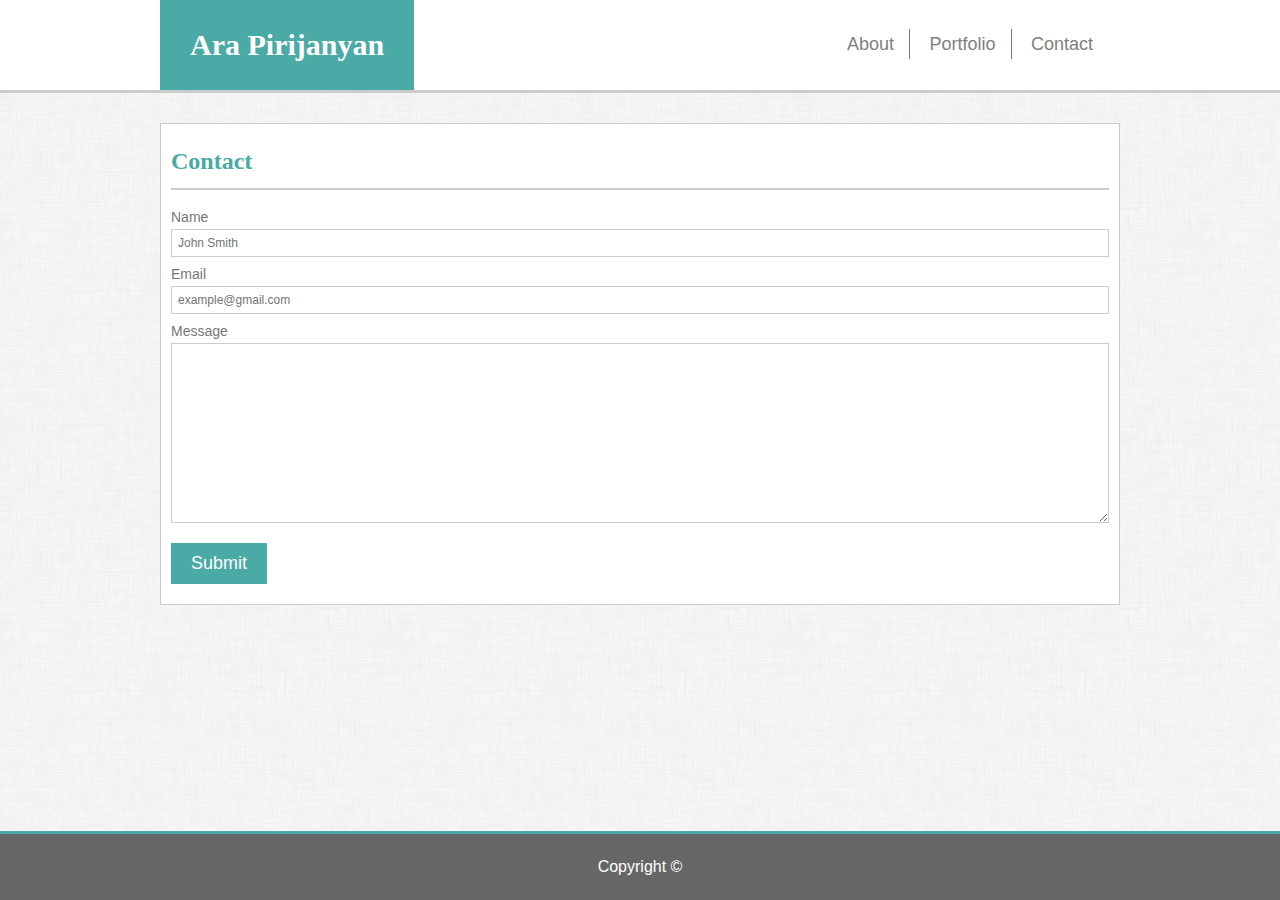
==== contact.html @ db239095 "finished index contact portfolio" ====
<!doctype html>
<html lang="en">
<head>
    <meta charset="UTF-8">
    <title>Contact</title>
    <link rel="stylesheet" href="assets/css/reset.css">
    <link rel="stylesheet" href="assets/css/style.css">
</head>
<body>
    <header>
        <div class="wraper">
            <h1>Ara Pirijanyan</h1>

            <nav>
                <ul>
                    <li><a href="index.html">About</a></li>
                    <li><a href="portfolio.html">Portfolio</a></li>
                    <li><a href="contact.html">Contact</a></li>
                </ul>
            </nav>
        </div>
    </header>

    <div class="wraper">
        <section id="about-me">
            <h2>Contact</h2>

            <form>
                <label for="name">Name</label>
                <input type="text" name="name" id="form-name" placeholder="John Smith">

                <label for="name">Email</label>
                <input type="email" name="email" id="form-email" placeholder="example@gmail.com">

                <label for="message">Message</label>
                <textarea name="message" id="form-message"></textarea>

                <button type="submit">Submit</button>
            </form>
        </section>
    </div>

    <div class="clearfix"></div>

    <footer>
      Copyright &copy
    </footer>
   
</body>
</html>
---- assets/css/style.css ----
*{
    box-sizing: border-box;
}

body{
    background: url('../images/bg.png');
    font-family: Arial, Helvetica, sans-serif;
    overflow:auto;
    color: #777;
}

h1, h2{
    font-family: Georgia, 'Times New Roman', Times, serif;
    color: #4aaaa5;
    font-weight: bold;
}

header{
    background: white;
    border-bottom: 3px solid #ccc;
    margin-bottom: 30px;
}

header h1{
    background: #4aaaa5;
    color: white;
    display: inline-block;
    padding: 30px;
    font-size: 30px;
}

nav{
    width: 300px;
    float: right;
    margin-top: 35px;
    text-align: center;
}

nav ul li{
    display: inline;
}

a{
    color: gray;
    font-size: 18px;
    padding: 5px 15px;
    border-right: 1px solid #777;
    text-decoration: none;
}

nav ul li:last-child a{
    border-right: none;
    padding-right: none;
}

p{
    font-size: 16px;
    line-height: 22px;
    margin-bottom: 20px;
    line-height: 1.6em;
}

h2{
    font-size: 24px;
    padding: 15px 0;
    margin-bottom: 20px;
    border-bottom: 2px solid #ccc;
    color: #4aaaa5;
}

h3{
    background: #4aaaa5;
    color: white;
    text-align: center;
    padding: 15px 0;
    position: absolute;
    bottom: 5px;
    width: 100%;
}
label{
    font-size: 14px;
    display: block;
}

input, textarea{
    width: 100%;
    display: block;
    margin: 5px 0 10px 0;
    border: 1px solid #ccc;
    padding: 6px;
    font-size: 12px;
}

textarea{
    height: 180px;
}

button{
    background: #4aaaa5;
    color: white;
    padding: 10px 20px;
    margin: 10px 0;
    font-size: 18px;
    border: none;
}
.image{
    width: 200px;
    height: 200px;
    float: left;
    margin: 0 15px 15px 0;
}

.clearfix{
    display: block;
    clear: both;
}
.wraper{
    width: 960px;
    margin: 0 auto;
}

#about-me{
    background: #ffffff;;
    padding: 10px;
    border: 1px solid #ccc;
    overflow: hidden;
}

.portfolio{
    position: relative;
    float: left;
    margin-bottom: 20px;
    margin-left: 20px;
    width: 30%;
    height: 150px;
}

footer{
    background: #666;
    border-top: 3px solid #4aaaa5;
    color: white;
    text-align: center;
    padding: 25px;
    position: fixed;
    bottom: 0;
    width: 100%;
}

#port1{
    background: url('../images/1.jpg')
}
#port2{
    background: url('../images/2.jpg')
}
#port3{
    background: url('../images/3.jpg');
    float: left;
}
#port4{
    background: url('../images/4.jpg')
}
#port5{
    background: url('../images/5.jpg')
}
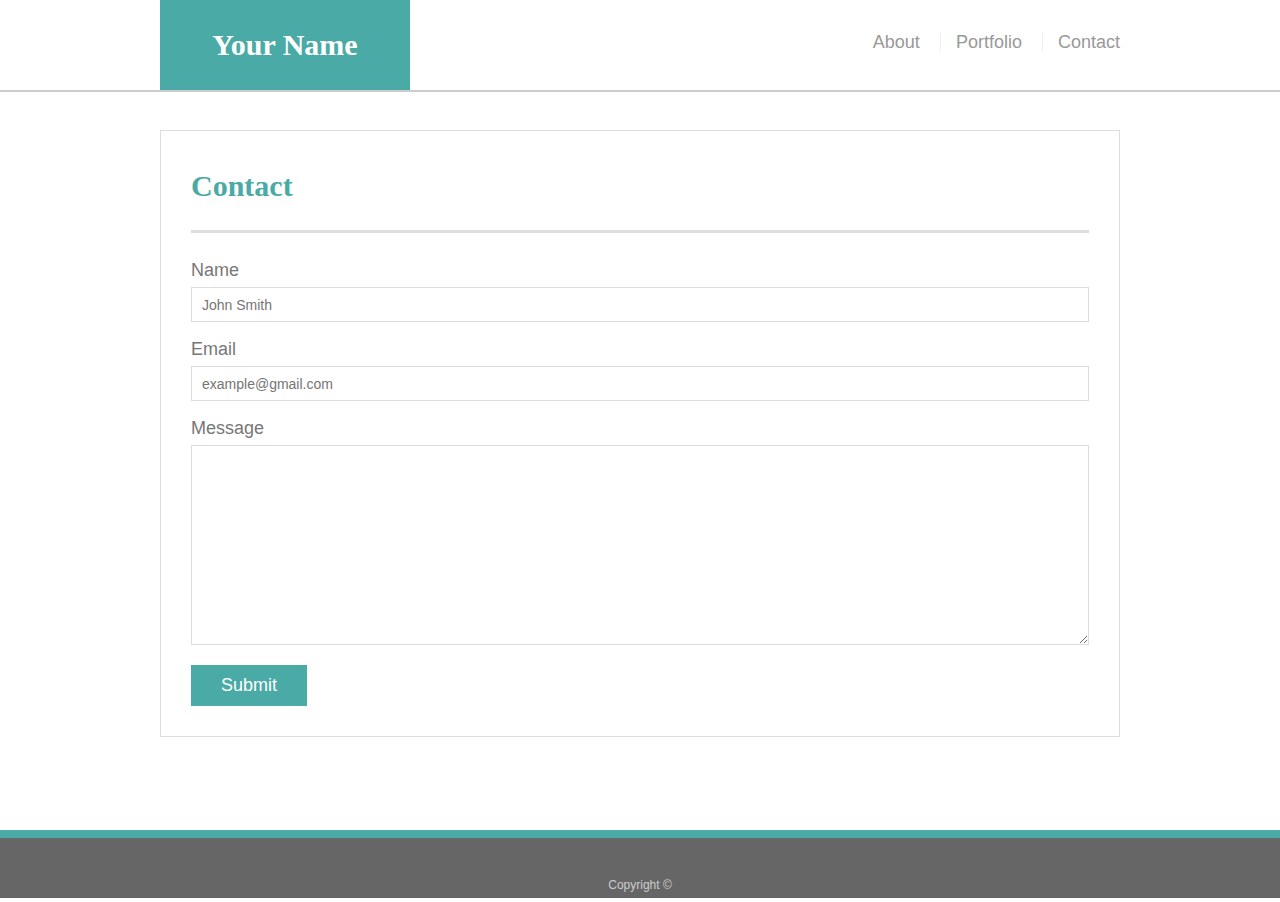
==== commit 5595dfe6: "media responsive" ====
--- a/contact.html
+++ b/contact.html
@@ -1,50 +1,57 @@
 <!doctype html>
-<html lang="en">
+<html lang="en-us">
+
 <head>
-    <meta charset="UTF-8">
-    <title>Contact</title>
-    <link rel="stylesheet" href="assets/css/reset.css">
-    <link rel="stylesheet" href="assets/css/style.css">
+  <meta charset="UTF-8">
+  <title>Contact | Your Name</title>
+  <link rel="stylesheet" type="text/css" href="assets/css/reset.css">
+  <link rel="stylesheet" type="text/css" href="assets/css/style.css">
 </head>
+
 <body>
-    <header>
-        <div class="wraper">
-            <h1>Ara Pirijanyan</h1>
 
-            <nav>
-                <ul>
-                    <li><a href="index.html">About</a></li>
-                    <li><a href="portfolio.html">Portfolio</a></li>
-                    <li><a href="contact.html">Contact</a></li>
-                </ul>
-            </nav>
-        </div>
-    </header>
+  <header id="masthead">
+    <div class="container">
+      <a href="index.html" id="logo">Your Name</a>
+      <nav>
+        <a href="index.html">About</a>
+        <a href="portfolio.html">Portfolio</a>
+        <a href="contact.html">Contact</a>
+      </nav>
+    </div>
+  </header>
 
-    <div class="wraper">
-        <section id="about-me">
-            <h2>Contact</h2>
+  <div id="main-container" class="container">
+    <section class="main-section">
+      <h1>Contact</h1>
 
-            <form>
-                <label for="name">Name</label>
-                <input type="text" name="name" id="form-name" placeholder="John Smith">
+      <form id="contact-form">
+        <ul>
+          <li>
+            <label for="name">Name</label>
+            <input type="text" id="name" name="name" placeholder="John Smith" required="required">
+          </li>
+          <li>
+            <label for="email">Email</label>
+            <input type="email" id="email" name="email" placeholder="example@gmail.com" required="required">
+          </li>
+          <li>
+            <label for="message">Message</label>
+            <textarea id="message" name="message" required="required"></textarea>
+          </li>
+        </ul>
+        <input type="submit">
+      </form>
 
-                <label for="name">Email</label>
-                <input type="email" name="email" id="form-email" placeholder="example@gmail.com">
+    </section>
 
-                <label for="message">Message</label>
-                <textarea name="message" id="form-message"></textarea>
+  </div>
 
-                <button type="submit">Submit</button>
-            </form>
-        </section>
+  <footer>
+    <div class="container">
+      Copyright &copy; 
     </div>
+  </footer>
+</body>
 
-    <div class="clearfix"></div>
-
-    <footer>
-      Copyright &copy
-    </footer>
-   
-</body>
 </html>--- a/assets/css/style.css
+++ b/assets/css/style.css
@@ -1,164 +1,249 @@
-*{
+body {
+    font-family: Arial, "Helvetica Neue", Helvetica, sans-serif;
+    font-size: 18px;
+    line-height: 34px;
+    color: #777;
+  }
+  
+  * {
     box-sizing: border-box;
-}
-
-body{
-    background: url('../images/bg.png');
-    font-family: Arial, Helvetica, sans-serif;
-    overflow:auto;
-    color: #777;
-}
-
-h1, h2{
-    font-family: Georgia, 'Times New Roman', Times, serif;
+  }
+  
+  /* general */
+  
+  .container {
+    width: 100%;
+    max-width: 960px;
+    margin: 0 auto;
+    clear: both;
+  }
+  
+  h1,
+  h2,
+  h3,
+  p {
+    margin-bottom: 20px;
+  }
+  
+  p:last-child {
+    margin-bottom: 0;
+  }
+  
+  h1,
+  h2,
+  h3 {
+    font-family: Georgia, Times, "Times New Roman", serif;
+    font-weight: 700;
     color: #4aaaa5;
-    font-weight: bold;
-}
-
-header{
-    background: white;
-    border-bottom: 3px solid #ccc;
-    margin-bottom: 30px;
-}
-
-header h1{
+  }
+  
+  h1 {
+    padding-bottom: 20px;
+    font-size: 30px;
+    line-height: 49px;
+    border-bottom: 3px solid #ddd;
+  }
+  
+  h2,
+  h3 {
+    font-size: 22px;
+  }
+  
+  /* header */
+  
+  #masthead {
+    position: fixed;
+    z-index: 99;
+    width: 100%;
+    margin: 0 0 30px;
+    overflow: auto;
+    color: #fff;
+    background: #fff;
+    border-bottom: 2px solid #ccc;
+  }
+  
+  #logo {
+    float: left;
+    width: 250px;
+    height: 90px;
+    font-family: Georgia, Times, "Times New Roman", serif;
+    font-size: 30px;
+    font-weight: 700;
+    line-height: 90px;
+    color: #fff;
+    text-align: center;
+    text-decoration: none;
     background: #4aaaa5;
-    color: white;
+  }
+  
+  nav {
+    float: right;
+    margin-top: 25px;
+  }
+  
+  nav a {
     display: inline-block;
+    padding-left: 15px;
+    margin-left: 15px;
+    line-height: 18px;
+    color: #999;
+    text-decoration: none;
+    border-left: 1px solid #efefef;
+  }
+  
+  nav a:first-child {
+    border-left: 0 none;
+  }
+  
+  /* footer */
+  
+  footer {
+    padding: 30px 0;
+    clear: both;
+    font-size: 12px;
+    color: #fff;
+    color: #ccc;
+    text-align: center;
+    background: #666;
+    border-top: 8px solid #4aaaa5;
+    height: 50px;
+  }
+  
+  h3, h2 {
+    padding-bottom: 20px;
+    margin-bottom: 15px;
+    line-height: 22px;
+    border-bottom: 2px solid #eee;
+  }
+  
+  /* main */
+  
+  #main-container {
+    padding-top: 130px;
+    min-height: calc(100vh - 70px);
+  }
+  
+  .main-section {
+    float: left;
+    width: 100%;
+    max-width: 960px;
     padding: 30px;
-    font-size: 30px;
-}
-
-nav{
-    width: 300px;
-    float: right;
-    margin-top: 35px;
+    margin: 0 0 40px;
+    background: #fff;
+    border: 1px solid #ddd;
+  }
+  
+  /* portfolio page */
+  
+  .work {
+    position: relative;
+    float: left;
+    width: 274px;
+    margin: 20px 0 25px;
+    overflow: auto;
+  }
+  
+  .work:nth-child(even) {
+    margin-right: 40px;
+  }
+  
+  .work img {
+    width: 100%;
+    border: 0 none;
+    opacity: 0.8;
+  }
+  
+  .work h3 {
+    position: absolute;
+    bottom: 20px;
+    width: 100%;
+    padding: 15px;
+    margin-bottom: 0;
+    font-weight: 300;
+    line-height: 30px;
+    color: #fff;
     text-align: center;
-}
-
-nav ul li{
-    display: inline;
-}
-
-a{
-    color: gray;
+    background: #4aaaa5;
+    border-bottom: 0;
+  }
+  
+  .auth-image {
+    float: left;
+    width: 200px;
+    height: auto;
+    margin-top: 10px;
+    margin-right: 25px;
+  }
+  
+  /* contact page */
+  
+  #contact-form ul {
+    margin-bottom: 20px;
+  }
+  
+  #contact-form li {
+    margin-bottom: 10px;
+  }
+  
+  label,
+  input[type=text],
+  input[type=email],
+  textarea {
+    display: block;
+    width: 100%;
+  }
+  
+  input[type=text],
+  input[type=email],
+  textarea {
+    height: 35px;
+    padding: 0 10px;
+    font-size: 14px;
+    border: 1px solid #ddd;
+  }
+  
+  textarea {
+    height: 200px;
+  }
+  
+  input[type=submit] {
+    padding: 10px 30px;
     font-size: 18px;
-    padding: 5px 15px;
-    border-right: 1px solid #777;
-    text-decoration: none;
-}
-
-nav ul li:last-child a{
-    border-right: none;
-    padding-right: none;
-}
-
-p{
-    font-size: 16px;
-    line-height: 22px;
-    margin-bottom: 20px;
-    line-height: 1.6em;
-}
-
-h2{
-    font-size: 24px;
-    padding: 15px 0;
-    margin-bottom: 20px;
-    border-bottom: 2px solid #ccc;
-    color: #4aaaa5;
-}
-
-h3{
+    color: #fff;
+    cursor: pointer;
     background: #4aaaa5;
-    color: white;
-    text-align: center;
-    padding: 15px 0;
-    position: absolute;
-    bottom: 5px;
-    width: 100%;
-}
-label{
-    font-size: 14px;
-    display: block;
-}
-
-input, textarea{
-    width: 100%;
-    display: block;
-    margin: 5px 0 10px 0;
-    border: 1px solid #ccc;
-    padding: 6px;
-    font-size: 12px;
-}
-
-textarea{
-    height: 180px;
-}
-
-button{
-    background: #4aaaa5;
-    color: white;
-    padding: 10px 20px;
-    margin: 10px 0;
-    font-size: 18px;
-    border: none;
-}
-.image{
-    width: 200px;
-    height: 200px;
-    float: left;
-    margin: 0 15px 15px 0;
-}
-
-.clearfix{
-    display: block;
-    clear: both;
-}
-.wraper{
-    width: 960px;
-    margin: 0 auto;
-}
-
-#about-me{
-    background: #ffffff;;
-    padding: 10px;
-    border: 1px solid #ccc;
-    overflow: hidden;
-}
-
-.portfolio{
-    position: relative;
-    float: left;
-    margin-bottom: 20px;
-    margin-left: 20px;
-    width: 30%;
-    height: 150px;
-}
-
-footer{
-    background: #666;
-    border-top: 3px solid #4aaaa5;
-    color: white;
-    text-align: center;
-    padding: 25px;
-    position: fixed;
-    bottom: 0;
-    width: 100%;
-}
-
-#port1{
-    background: url('../images/1.jpg')
-}
-#port2{
-    background: url('../images/2.jpg')
-}
-#port3{
-    background: url('../images/3.jpg');
-    float: left;
-}
-#port4{
-    background: url('../images/4.jpg')
-}
-#port5{
-    background: url('../images/5.jpg')
-}+    border: 0 none;
+  }
+  
+  @media screen and (max-width: 980px) {
+  
+    .main-section {width: 70%;
+    
+  }
+  
+  @media screen and (max-width: 768px) {
+    #masthead {
+      position: static;
+      margin: auto;
+      padding-left: 2%;
+      padding-right: 2%;
+    }
+    
+    .main-section {width: 96%;
+        padding-left: 2%;
+        margin-top: -13%;
+        margin-left: 2%
+        
+  }
+  
+  @media screen and (max-width: 640px) {
+  
+    #logo {
+      width: 104%;
+      margin-left: -2%;
+    }
+   
+    nav {
+     float: left;
+     margin-left: 28%;
+   }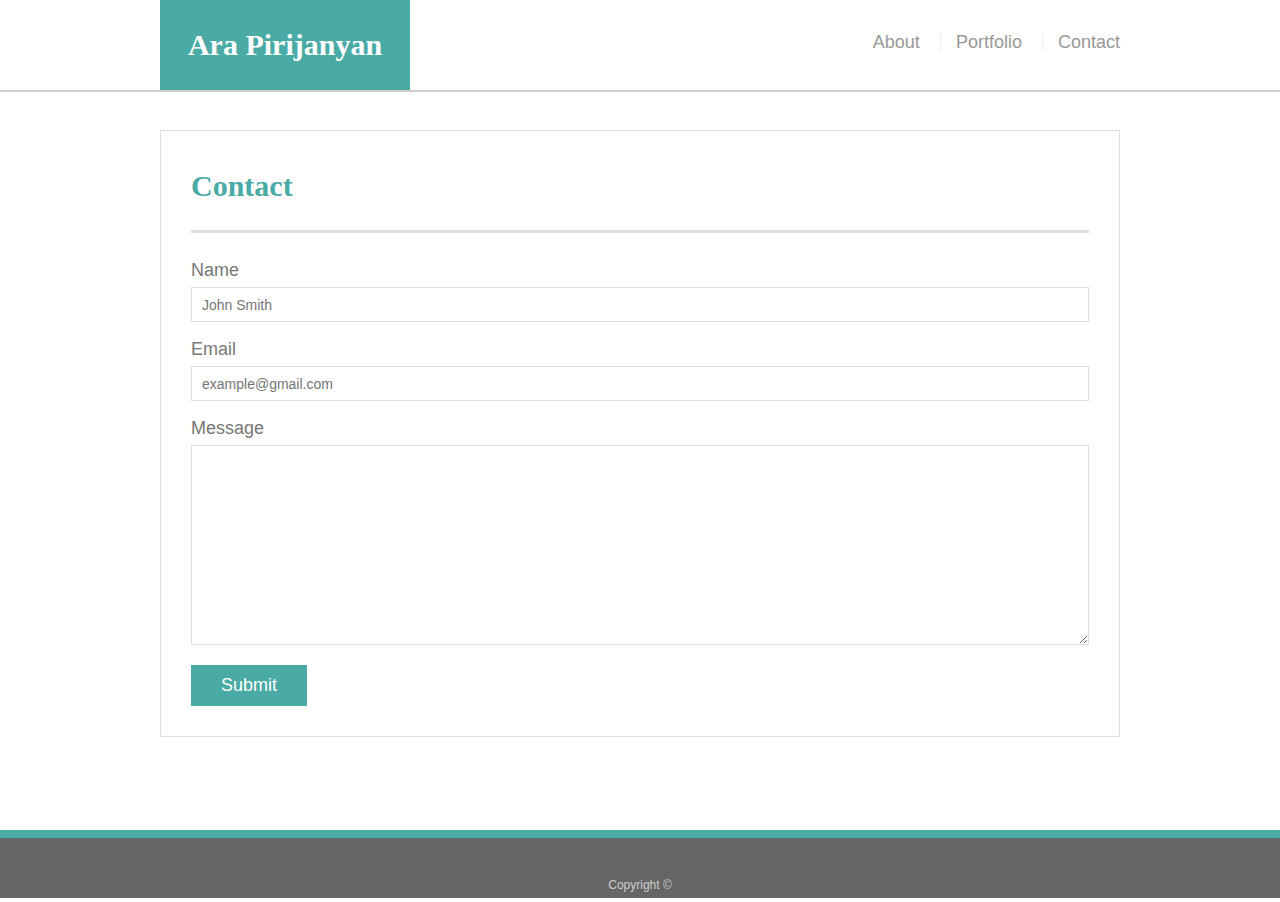
==== commit cbd37192: "updated portfolio" ====
--- a/contact.html
+++ b/contact.html
@@ -3,7 +3,7 @@
 
 <head>
   <meta charset="UTF-8">
-  <title>Contact | Your Name</title>
+  <title>Ara Pirijanyan Portfolio</title>
   <link rel="stylesheet" type="text/css" href="assets/css/reset.css">
   <link rel="stylesheet" type="text/css" href="assets/css/style.css">
 </head>
@@ -12,7 +12,7 @@
 
   <header id="masthead">
     <div class="container">
-      <a href="index.html" id="logo">Your Name</a>
+      <a href="index.html" id="logo">Ara Pirijanyan</a>
       <nav>
         <a href="index.html">About</a>
         <a href="portfolio.html">Portfolio</a>
